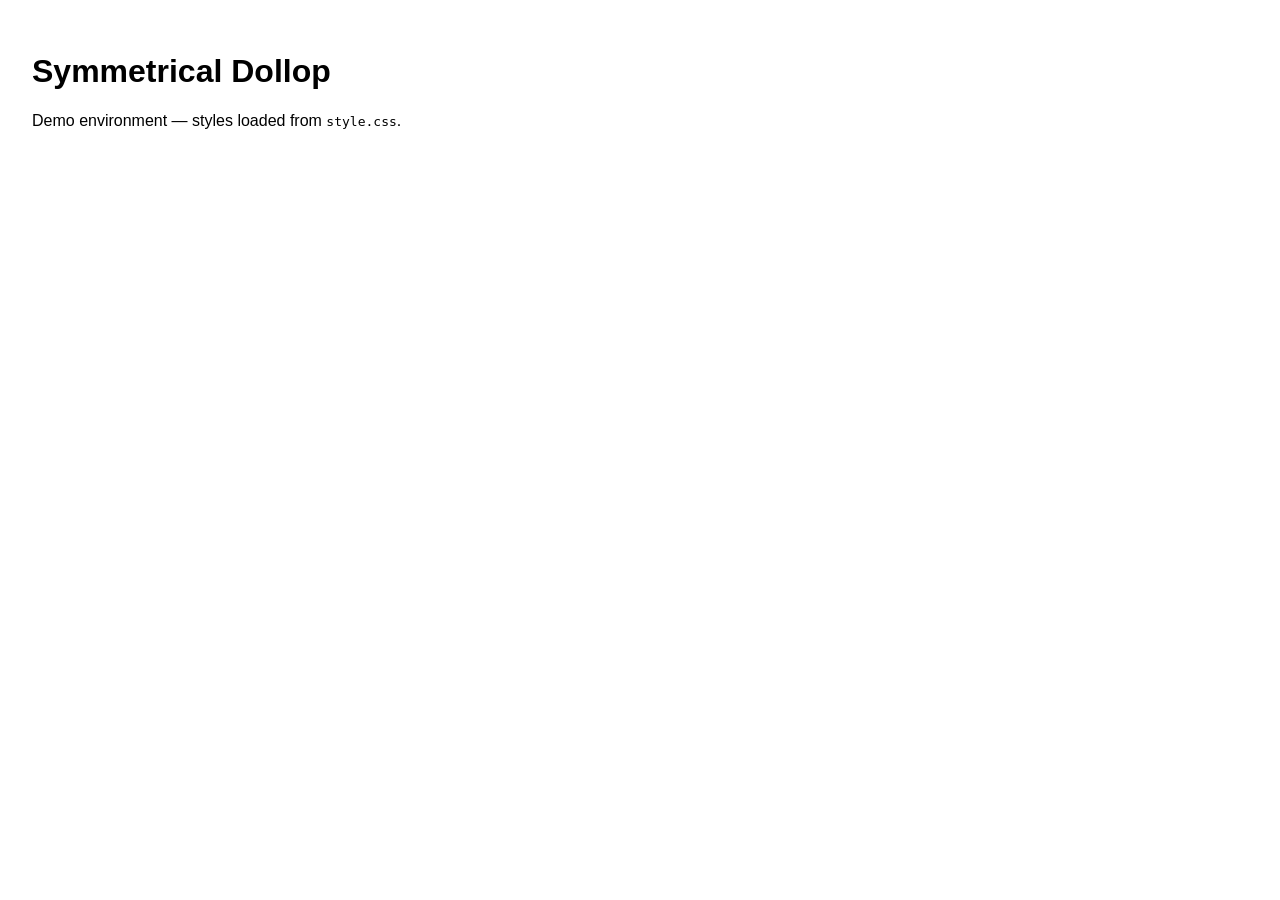
==== index.html @ f80e74ff "changed names" ====
<!DOCTYPE html>
<html lang="en">
  <head>
    <meta charset="UTF-8" />
    <meta name="viewport" content="width=device-width, initial-scale=1.0" />
    <title>Symmetrical Dollop</title>
    <link rel="stylesheet" href="style.css" />
  </head>
  <body>
    <main>
      <h1>Symmetrical Dollop</h1>
      <p>Demo environment — styles loaded from <code>style.css</code>.</p>
    </main>
  </body>
</html>
---- style.css ----
* {
  box-sizing: border-box;
}

body {
  font-family: Arial, Helvetica, sans-serif;
  margin: 0;
  padding: 2rem;
}
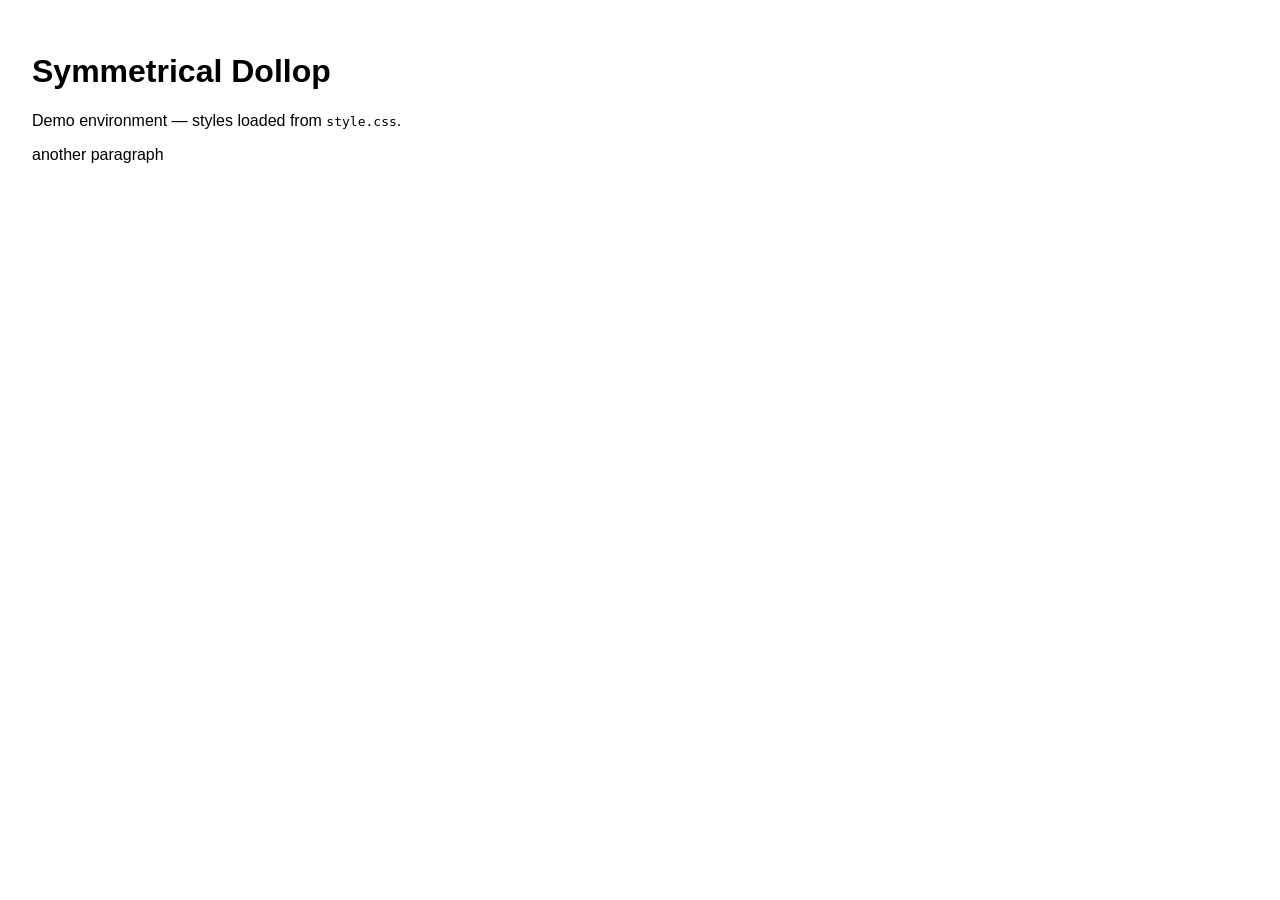
==== commit cbcd8a70: "added a line to test" ====
--- a/index.html
+++ b/index.html
@@ -10,6 +10,7 @@
     <main>
       <h1>Symmetrical Dollop</h1>
       <p>Demo environment — styles loaded from <code>style.css</code>.</p>
+    <p>another paragraph</p>
     </main>
   </body>
 </html>
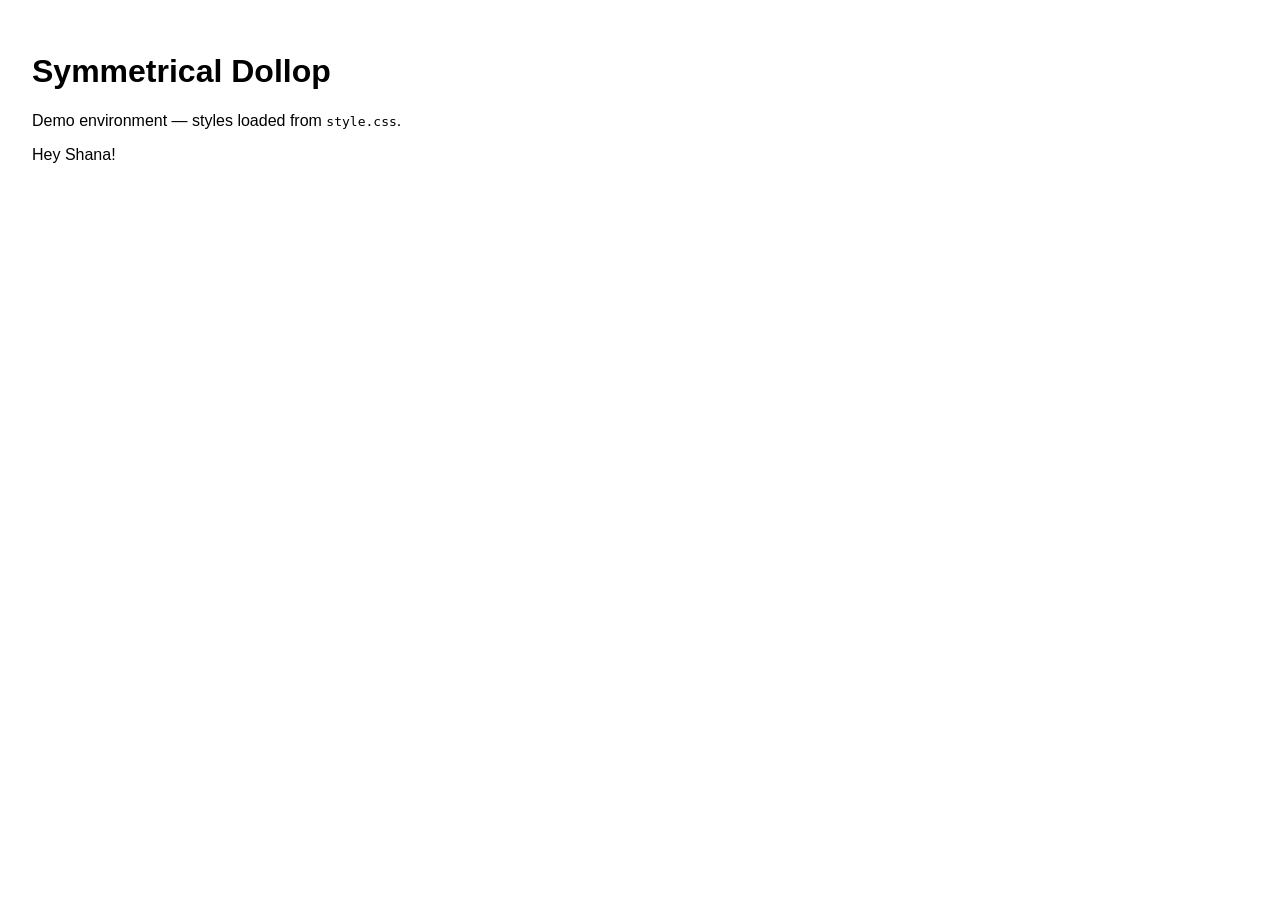
==== commit 30d94920: "update" ====
--- a/index.html
+++ b/index.html
@@ -10,7 +10,7 @@
     <main>
       <h1>Symmetrical Dollop</h1>
       <p>Demo environment — styles loaded from <code>style.css</code>.</p>
-    <p>another paragraph</p>
+    <p>Hey Shana!</p>
     </main>
   </body>
 </html>
